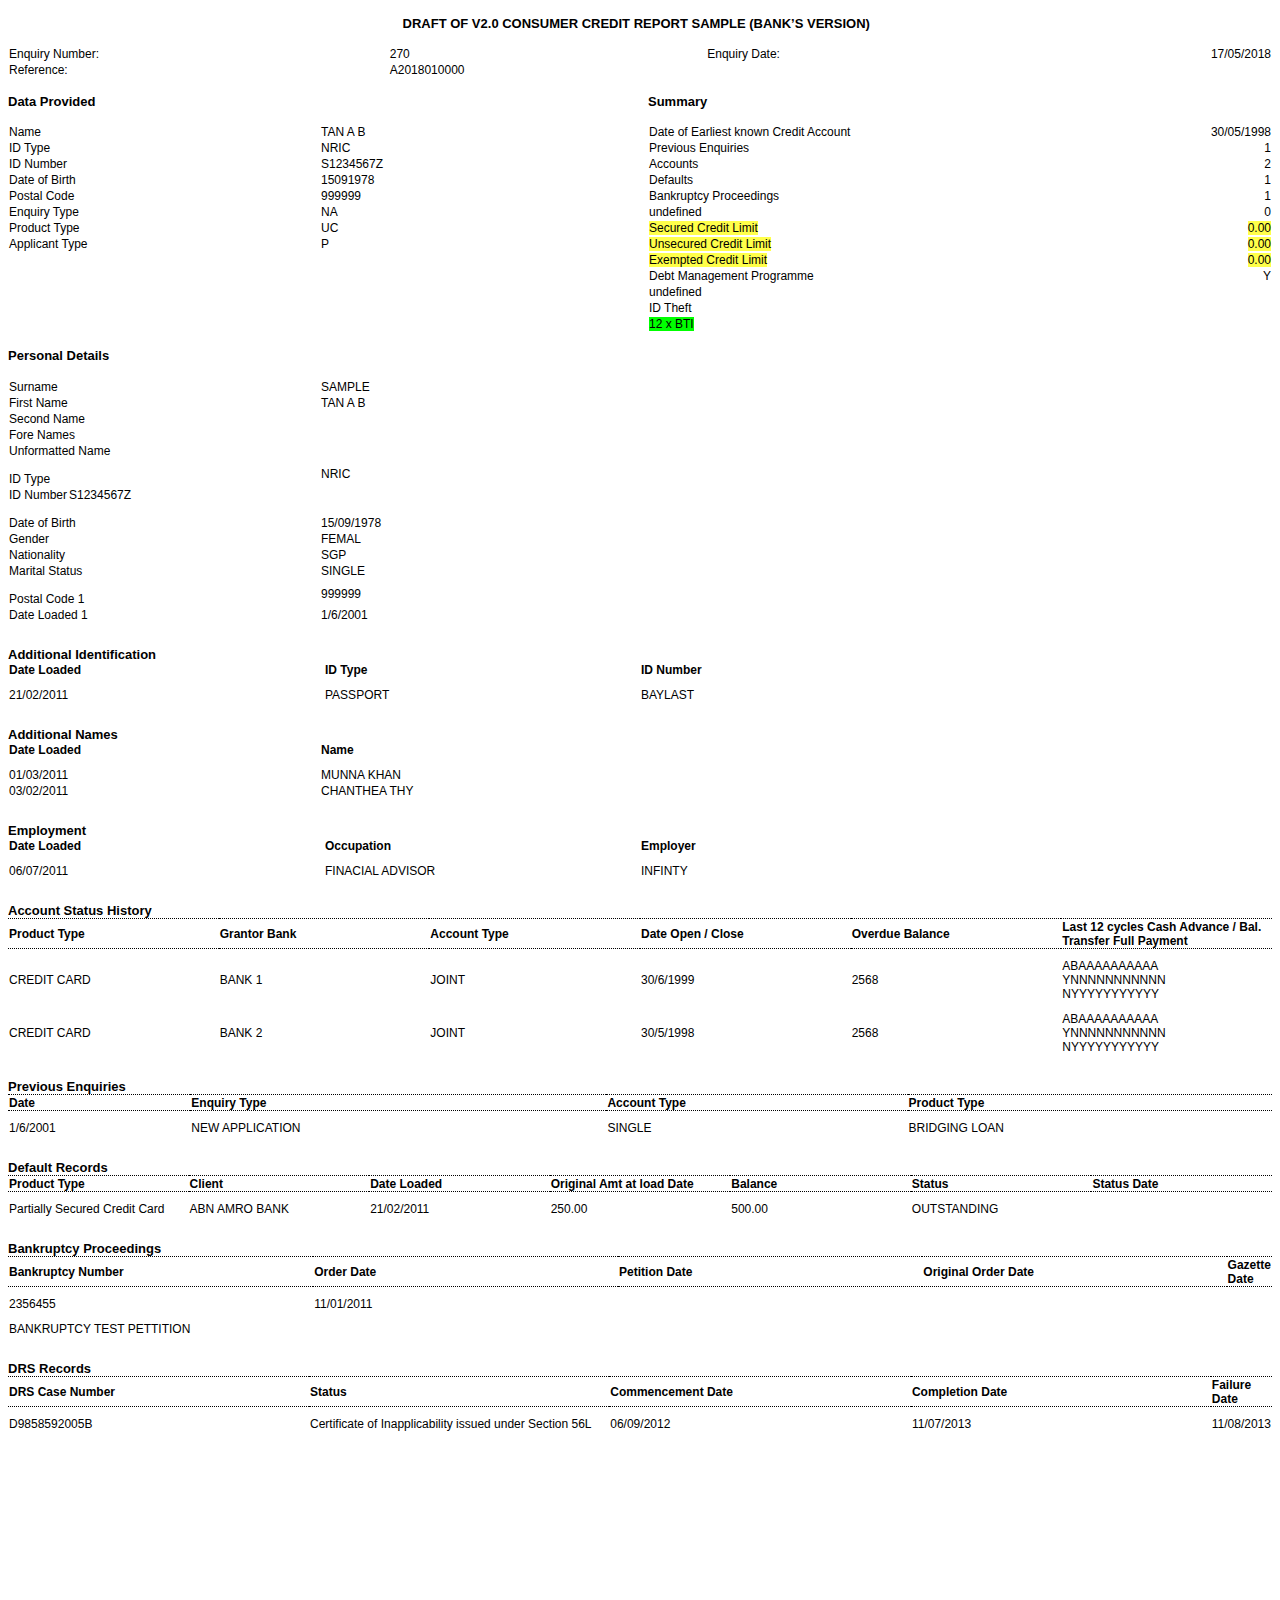
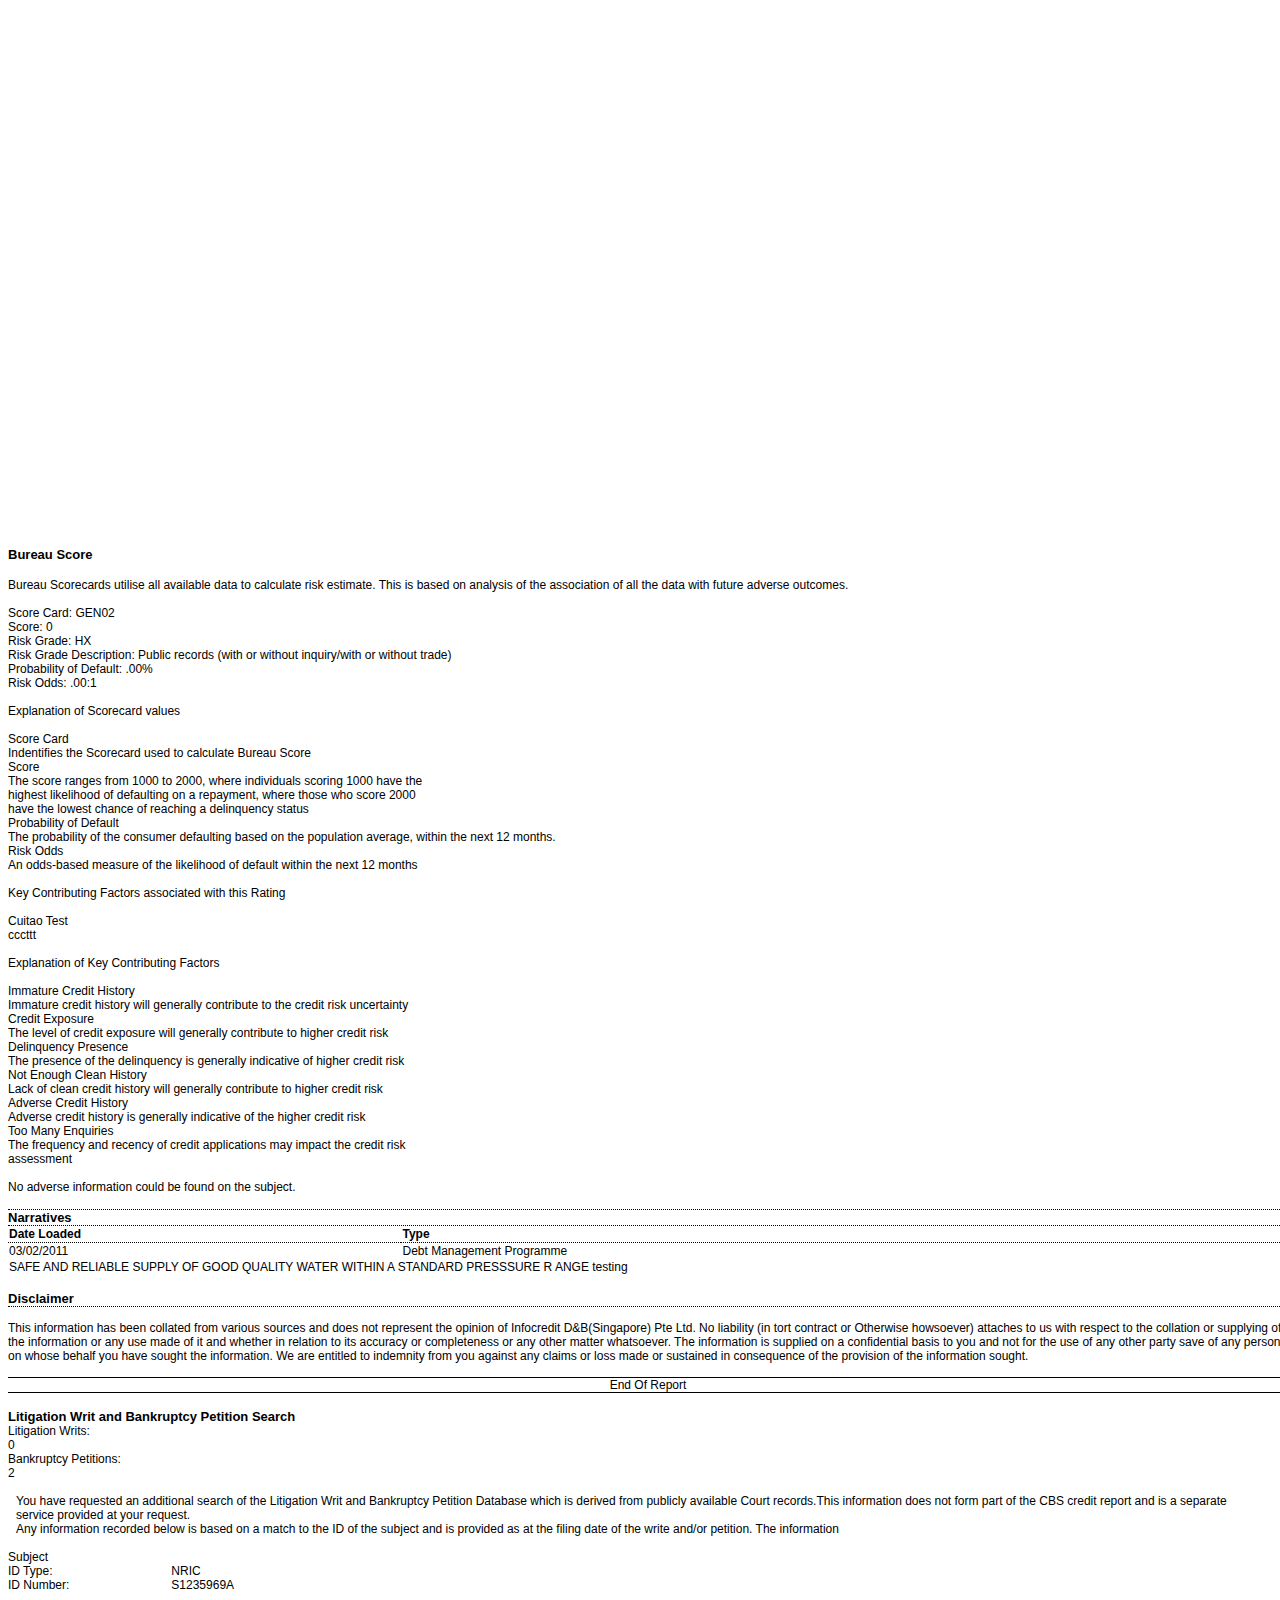
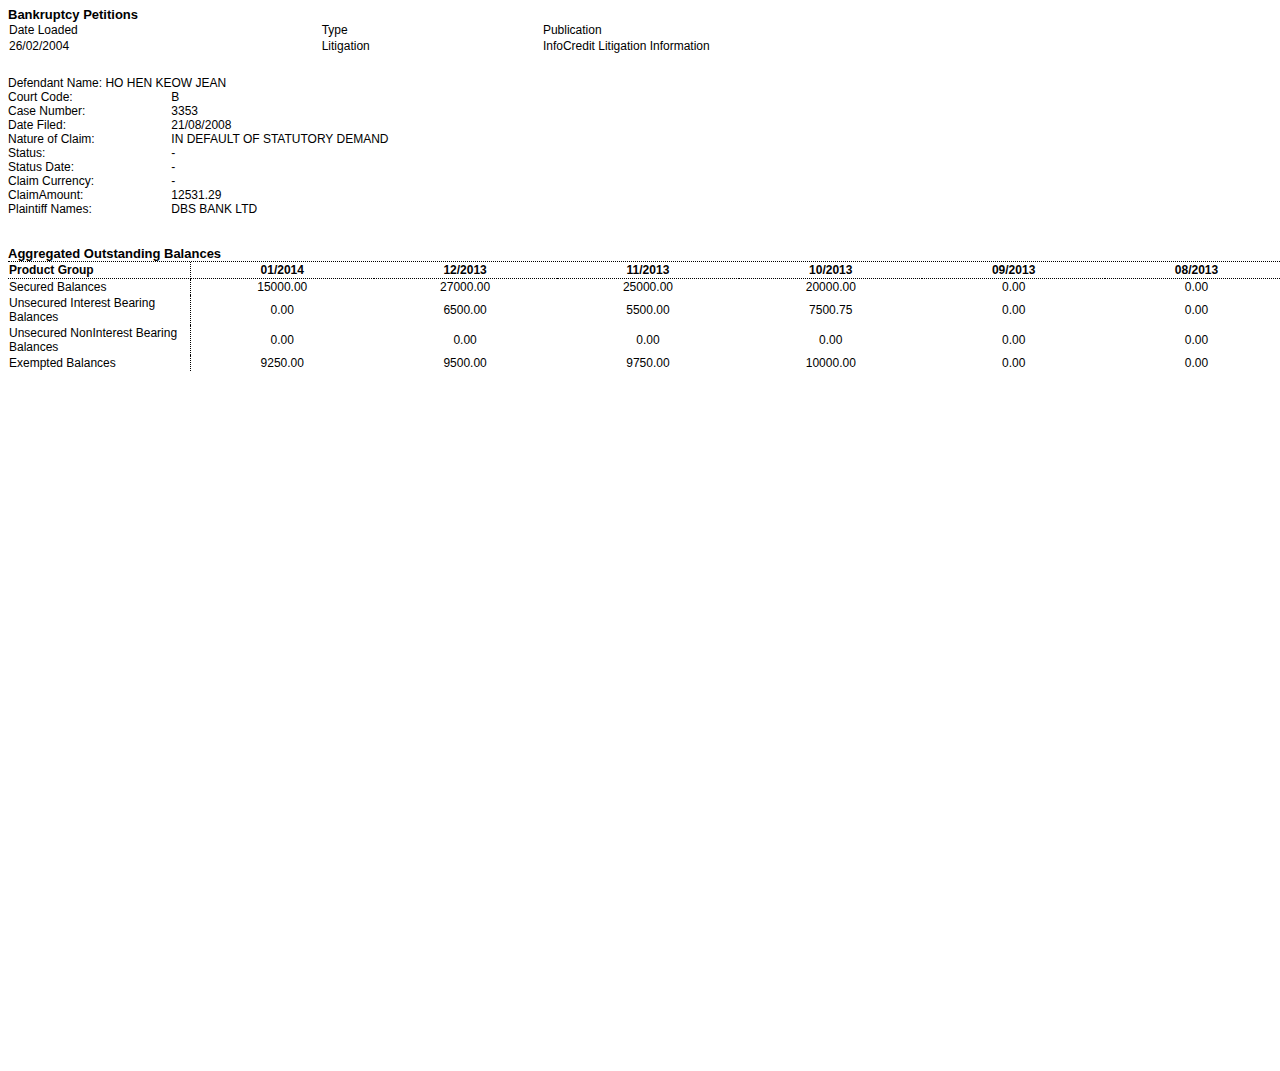
==== A2018010000_S1234567Z.html @ 1c3257b1 "init" ====
<!DOCTYPE html>
<html lang="en">

<head>
    <meta charset="UTF-8">
    <meta name="viewport" content="width=device-width, initial-scale=1.0">
    <meta http-equiv="X-UA-Compatible" content="ie=edge">
    <title>Test</title>
    <link rel="stylesheet" href="style.css">
</head>

<body>
<div class="container">
    <h6 class="text-center">DRAFT OF V2.0 CONSUMER CREDIT REPORT SAMPLE (BANK’S VERSION)</h6>

    <table cellspacing="0" cellspacing="0" class="table">
        <tbody>
        <tr>
            <td>Enquiry Number:</td>
            <td>270</td>
            <td>Enquiry Date:</td>
            <td class="text-right">17/05/2018</td>
        </tr>
        <tr>
            <td>Reference:</td>
            <td>A2018010000</td>
            <td></td>
            <td></td>
        </tr>
        </tbody>
    </table>
    <div>
        <div class="table-half">
            <h6>Data Provided</h6>
            <table cellspacing="0" class="table">
                <tbody>
                <tr>
                    <td>Name</td>
                    <td>TAN A B</td>
                </tr>
                <tr>
                    <td>ID Type</td>
                    <td>NRIC</td>
                </tr>
                <tr>
                    <td>ID Number</td>
                    <td>S1234567Z</td>
                </tr>
                <tr>
                    <td>Date of Birth</td>
                    <td>15091978</td>
                </tr>
                <tr>
                    <td>Postal Code</td>
                    <td>999999</td>
                </tr>
                <tr>
                    <td>Enquiry Type</td>
                    <td>NA</td>
                </tr>
                <tr>
                    <td>Product Type</td>
                    <td>UC</td>
                </tr>
                <tr>
                    <td>Applicant Type</td>
                    <td>P</td>
                </tr>
                </tbody>
            </table>
        </div>
        <div class="table-half"><h6>Summary</h6>
            <table cellspacing="0" class="table">
                <tbody>
                <tr>
                    <td>Date of Earliest known Credit Account</td>
                    <td class="text-right">30/05/1998</td>
                </tr>
                <tr>
                    <td>Previous Enquiries</td>
                    <td class="text-right">1</td>
                </tr>
                <tr>
                    <td>Accounts</td>
                    <td class="text-right">2</td>
                </tr>
                <tr>
                    <td>Defaults</td>
                    <td class="text-right">1</td>
                </tr>
                <tr>
                    <td>Bankruptcy Proceedings</td>
                    <td class="text-right">1</td>
                </tr>
                <tr>
                    <td>undefined</td>
                    <td class="text-right">0</td>
                </tr>
                <tr>
                    <td><span class="yellow">Secured Credit Limit</span></td>
                    <td class="text-right"><span class="yellow">0.00</span></td>
                </tr>
                <tr>
                    <td><span class="yellow">Unsecured Credit Limit</span></td>
                    <td class="text-right"><span class="yellow">0.00</span></td>
                </tr>
                <tr>
                    <td><span class="yellow">Exempted Credit Limit</span></td>
                    <td class="text-right"><span class="yellow">0.00</span></td>
                </tr>
                <tr>
                    <td>Debt Management Programme</td>
                    <td class="text-right">Y</td>
                </tr>
                <tr>
                    <td>undefined</td>
                    <td class="text-right"></td>
                </tr>
                <tr>
                    <td>ID Theft</td>
                    <td class="text-right"></td>
                </tr>
                <tr>
                    <td><span class="green">12 x BTI</span></td>
                    <td class="text-right"><span class="green"></span></td>
                </tr>
                </tbody>
            </table>
        </div>
    </div>
    <div class="table-half paddingR">
        <div><h6>Personal Details</h6>
            <table cellspacing="0" class="table">
                <tbody>
                <tr>
                    <td>Surname</td>
                    <td>SAMPLE</td>
                </tr>
                <tr>
                    <td>First Name</td>
                    <td>TAN A B</td>
                </tr>
                <tr>
                    <td>Second Name</td>
                    <td></td>
                </tr>
                <tr>
                    <td>Fore Names</td>
                    <td></td>
                </tr>
                <tr>
                    <td>Unformatted Name</td>
                    <td></td>
                </tr>
                <tr>
                    <td></td>
                    <td></td>
                </tr>
                <tr>
                    <td class="marginT">ID Type</td>
                    <td>NRIC</td>
                </tr>
                <tr class="marginB">
                    <td>ID Number</td>
                    <td>S1234567Z</td>
                </tr>
                <tr>
                    <td></td>
                    <td></td>
                </tr>
                <tr>
                    <td>Date of Birth</td>
                    <td>15/09/1978</td>
                </tr>
                <tr>
                    <td>Gender</td>
                    <td>FEMAL</td>
                </tr>
                <tr>
                    <td>Nationality</td>
                    <td>SGP</td>
                </tr>
                <tr>
                    <td>Marital Status</td>
                    <td>SINGLE</td>
                </tr>
                <tr>
                    <td></td>
                    <td></td>
                </tr>
                <tr>
                    <td class="marginT">Postal Code 1</td>
                    <td>999999</td>
                </tr>
                <tr>
                    <td>Date Loaded 1</td>
                    <td>1/6/2001</td>
                </tr>
                </tbody>
            </table>
        </div>
        <div></div>
    </div>
    <h6 class="h6-special">Additional Identification</h6>
    <table cellspacing="0" class="table table-third">
        <thead>
        <tr>
            <th>Date Loaded</th>
            <th>ID Type</th>
            <th>ID Number</th>
            <th></th>
        </tr>
        </thead>
        <tbody>
        <tr>
            <td>21/02/2011</td>
            <td>PASSPORT</td>
            <td>BAYLAST</td>
            <td></td>
        </tr>
        </tbody>
    </table>
    <h6 class="h6-special">Additional Names</h6>
    <div class="table-half paddingR">
        <table cellspacing="0" class="table">
            <thead>
            <tr>
                <th>Date Loaded</th>
                <th>Name</th>
            </tr>
            </thead>
            <tbody>
            <tr>
                <td>01/03/2011</td>
                <td>MUNNA KHAN</td>
            </tr>
            <tr>
                <td>03/02/2011</td>
                <td>CHANTHEA THY</td>
            </tr>
            </tbody>
        </table>
    </div>
    <h6 class="h6-special">Employment</h6>
    <table cellspacing="0" class="table table-third">
        <thead>
        <tr>
            <th>Date Loaded</th>
            <th>Occupation</th>
            <th>Employer</th>
            <th></th>
        </tr>
        </thead>
        <tbody>
        <tr>
            <td>06/07/2011</td>
            <td>FINACIAL ADVISOR</td>
            <td>INFINTY</td>
            <td></td>
        </tr>
        </tbody>
    </table>
    <h6 class="h6-special">Account Status History</h6>
    <table cellspacing="0" class="table table-six">
        <thead class="th-border">
        <tr>
            <th>Product Type</th>
            <th>Grantor Bank</th>
            <th>Account Type</th>
            <th>Date Open / Close</th>
            <th>Overdue Balance</th>
            <th>Last 12 cycles Cash Advance / Bal. Transfer Full Payment</th>
        </tr>
        </thead>
        <tbody>
        <tr>
            <td>CREDIT CARD</td>
            <td>BANK 1</td>
            <td>JOINT</td>
            <td>30/6/1999<br/></td>
            <td>2568</td>
            <td>ABAAAAAAAAAA<br/>YNNNNNNNNNNN<br/>NYYYYYYYYYYY</td>
        </tr>
        <tr>
            <td>CREDIT CARD</td>
            <td>BANK 2</td>
            <td>JOINT</td>
            <td>30/5/1998<br/></td>
            <td>2568</td>
            <td>ABAAAAAAAAAA<br/>YNNNNNNNNNNN<br/>NYYYYYYYYYYY</td>
        </tr>
        </tbody>
    </table>
    <h6 class="h6-special">Previous Enquiries</h6>
    <table cellspacing="0" class="table paddingT">
        <thead class="th-border">
        <tr>
            <th>Date</th>
            <th>Enquiry Type</th>
            <th>Account Type</th>
            <th>Product Type</th>
        </tr>
        </thead>
        <tbody>
        <tr>
            <td>1/6/2001</td>
            <td>NEW APPLICATION</td>
            <td>SINGLE</td>
            <td>BRIDGING LOAN</td>
        </tr>
        </tbody>
    </table>
    <h6 class="h6-special">Default Records</h6>
    <table cellspacing="0" class="table table-senven paddingT">
        <thead class="th-border">
        <tr>
            <th>Product Type</th>
            <th>Client</th>
            <th>Date Loaded</th>
            <th>Original Amt at load Date</th>
            <th>Balance</th>
            <th>Status</th>
            <th>Status Date</th>
        </tr>
        </thead>
        <tbody>
        <tr>
            <td>Partially Secured Credit Card</td>
            <td>ABN AMRO BANK</td>
            <td>21/02/2011</td>
            <td>250.00</td>
            <td>500.00</td>
            <td>OUTSTANDING</td>
            <td></td>
        </tr>
        </tbody>
    </table>
    <h6 class="h6-special">Bankruptcy Proceedings</h6>
    <table cellspacing="0" class="table table-five paddingT">
        <thead class="th-border">
        <tr>
            <th>Bankruptcy Number</th>
            <th>Order Date</th>
            <th>Petition Date</th>
            <th>Original Order Date</th>
            <th>Gazette Date</th>
        </tr>
        </thead>
        <tbody>
        <tr>
            <td>2356455</td>
            <td>11/01/2011</td>
            <td></td>
            <td></td>
            <td></td>
        </tr>
        <tr>
            <td colspan="5">BANKRUPTCY TEST PETTITION</td>
        </tr>
        </tbody>
    </table>
    <h6 class="h6-special">DRS Records</h6>
    <table cellspacing="0" class="table table-five paddingT paging">
        <thead class="th-border">
        <tr>
            <th>DRS Case Number</th>
            <th>Status</th>
            <th>Commencement Date</th>
            <th>Completion Date</th>
            <th>Failure Date</th>
        </tr>
        </thead>
        <tbody>
        <tr>
            <td>D9858592005B</td>
            <td>Certificate of Inapplicability issued under Section 56L</td>
            <td>06/09/2012</td>
            <td>11/07/2013</td>
            <td>11/08/2013</td>
        </tr>
        </tbody>
    </table>





<div class="page-text">

    <h6>Bureau Score</h6>
    <p>Bureau Scorecards utilise all available data to calculate risk estimate. This is based on analysis of the
        association of all the data with future adverse outcomes.</p>
    <div class="line-text">
        <div>Score Card:</div>
        <div>GEN02</div>
    </div>
    <div class="line-text">
        <div>Score:</div>
        <div>0</div>
    </div>
    <div class="line-text">
        <div>Risk Grade:</div>
        <div>HX</div>
    </div>
    <div class="line-text">
        <div>Risk Grade Description:</div>
        <div>Public records (with or without inquiry/with or without trade)</div>
    </div>
    <div class="line-text">
        <div>Probability of Default:</div>
        <div>.00%</div>
    </div>
    <div class="line-text">
        <div>Risk Odds:</div>
        <div>.00:1</div>
    </div>
    <p>Explanation of Scorecard values</p>
    <p>Score Card<br/>Indentifies the Scorecard used to calculate Bureau Score<br/>Score<br/>The score ranges from 1000
        to 2000, where individuals scoring 1000 have the<br/> highest likelihood of defaulting on a repayment, where those
        who score 2000<br/> have the lowest chance of reaching a delinquency status<br/>Probability of Default<br/>The
        probability of the consumer defaulting based on the population average, within the next 12 months.<br/>Risk Odds<br/>An
        odds-based measure of the likelihood of default within the next 12 months</p>
    <p>Key Contributing Factors associated with this Rating</p>
    <div>
        <div>Cuitao Test</div>
        <div>cccttt</div>
    </div>
    <p>Explanation of Key Contributing Factors</p>
    <p>Immature Credit History<br/>Immature credit history will generally contribute to the credit risk uncertainty<br/>Credit
        Exposure<br/>The level of credit exposure will generally contribute to higher credit risk<br/>Delinquency
        Presence<br/>The presence of the delinquency is generally indicative of higher credit risk<br/>Not Enough Clean
        History<br/>Lack of clean credit history will generally contribute to higher credit risk<br/>Adverse Credit
        History<br/>Adverse credit history is generally indicative of the higher credit risk<br/>Too Many Enquiries<br/>The
        frequency and recency of credit applications may impact the credit risk<br/> assessment</p>
    <p>No adverse information could be found on the subject.</p>
    <h6 class="text-border">Narratives</h6>
    <table cellspacing="0" class="table-text">
        <thead>
        <tr>
            <th>Date Loaded</th>
            <th>Type</th>
        </tr>
        </thead>
        <tbody>
        <tr>
            <td>03/02/2011</td>
            <td>Debt Management Programme</td>
        </tr>
        <tr>
            <td colspan="2">SAFE AND RELIABLE SUPPLY OF GOOD QUALITY WATER WITHIN A STANDARD PRESSSURE R ANGE testing
            </td>
        </tr>
        </tbody>
    </table>
    <h6 class="text-border noneT">Disclaimer</h6>
    <p>This information has been collated from various sources and does not represent the opinion of Infocredit
        D&B(Singapore) Pte Ltd. No liability (in tort contract or Otherwise howsoever) attaches to us with respect to
        the collation or supplying of the information or any use made of it and whether in relation to its accuracy or
        completeness or any other matter whatsoever. The information is supplied on a confidential basis to you and not
        for the use of any other party save of any person on whose behalf you have sought the information. We are
        entitled to indemnity from you against any claims or loss made or sustained in consequence of the provision of
        the information sought.</p>
    <p class="text-end">End Of Report</p>
    <h6 class="marginB-none">Litigation Writ and Bankruptcy Petition Search</h6>
    <div>
        <div>Litigation Writs:</div>
        <div>0</div>
    </div>
    <div>
        <div>Bankruptcy Petitions:</div>
        <div>2</div>
    </div>
    <p class="text-theme">You have requested an additional search of the Litigation Writ and Bankruptcy Petition Database which is derived
        from publicly available Court records.This information does not form part of the CBS credit report and is a
        separate service provided at your request.<br/>Any information recorded below is based on a match to the ID of
        the subject and is provided as at the filing date of the write and/or petition. The information</p>


    Subject
    <div class="line-text lineW">
        <div>ID Type:</div>
        <div>NRIC</div>
    </div>
    <div class="line-text lineW">
        <div>ID Number:</div>
        <div>S1235969A</div>
    </div>

    <h6 class="text-h6">Bankruptcy Petitions</h6>
    <table cellspacing="0" class="table-texts">
        <thead>
        <tr>
            <th>Date Loaded</th>
            <th>Type</th>
            <th>Publication</th>
        </tr>
        </thead>
        <tbody>
        <tr>
            <td>26/02/2004</td>
            <td>Litigation</td>
            <td>InfoCredit Litigation Information</td>
        </tr>
        </tbody>
    </table>

    <div class="line-text text-marginT">
        <div>Defendant Name:</div>
        <div>HO HEN KEOW JEAN</div>
    </div>
    <div class="line-text lineW">
        <div>Court Code:</div>
        <div>B</div>
    </div>
    <div class="line-text lineW">
        <div>Case Number:</div>
        <div>3353</div>
    </div>
    <div class="line-text lineW">
        <div>Date Filed:</div>
        <div>21/08/2008</div>
    </div>
    <div class="line-text lineW">
        <div>Nature of Claim:</div>
        <div>IN DEFAULT OF STATUTORY DEMAND</div>
    </div>
    <div class="line-text lineW">
        <div>Status:</div>
        <div>-</div>
    </div>
    <div class="line-text lineW">
        <div>Status Date:</div>
        <div>-</div>
    </div>
    <div class="line-text lineW">
        <div>Claim Currency:</div>
        <div>-</div>
    </div>
    <div class="line-text lineW">
        <div>ClaimAmount:</div>
        <div>12531.29</div>
    </div>
    <div class="line-text lineW">
        <div>Plaintiff Names:</div>
        <div>DBS BANK LTD</div>
    </div>


    <br/>

    <h6 class="text-border noneT">Aggregated Outstanding Balances</h6>
    <table cellspacing="0" class="table-text table-text-senven paging">
        <thead>
        <tr>
            <th class="borderR">Product Group</th>
            <th>01/2014</th>
            <th>12/2013</th>
            <th>11/2013</th>
            <th>10/2013</th>
            <th>09/2013</th>
            <th>08/2013</th>
        </tr>
        </thead>
        <tbody>
        <tr>
            <td class="borderR">Secured Balances</td>
            <td>15000.00</td>
            <td>27000.00</td>
            <td>25000.00</td>
            <td>20000.00</td>
            <td>0.00</td>
            <td>0.00</td>
        </tr>
        <tr>
            <td class="borderR">Unsecured Interest Bearing Balances</td>
            <td>0.00</td>
            <td>6500.00</td>
            <td>5500.00</td>
            <td>7500.75</td>
            <td>0.00</td>
            <td>0.00</td>
        </tr>
        <tr>
            <td class="borderR">Unsecured NonInterest Bearing Balances</td>
            <td>0.00</td>
            <td>0.00</td>
            <td>0.00</td>
            <td>0.00</td>
            <td>0.00</td>
            <td>0.00</td>
        </tr>
        <tr>
            <td class="borderR">Exempted Balances</td>
            <td>9250.00</td>
            <td>9500.00</td>
            <td>9750.00</td>
            <td>10000.00</td>
            <td>0.00</td>
            <td>0.00</td>
        </tr>
        </tbody>
    </table>

</div>
</div>
</body>

</html>
---- style.css ----
body {
    margin: 0;
    padding: 0;
    font-size: 12px;
    font-family: "Arial", "Microsoft YaHei", "黑体", "宋体", sans-serif;
}

/*文字居中*/
.text-center {
    text-align: center;
}

/*文字居右*/
.text-right {
    text-align: right;
}

/*标题*/
h6 {
    margin: 1.2em !important;
    font-weight: 900 !important;
    margin-left: 8px !important;
    font-size: 13px;
}

/*无下边距标题*/
.h6-special {
    float: left;
    width: 100%;
    margin-top: 0 !important;
    margin-bottom: 0 !important;
    padding-top: 24px;
    font-weight: 900;
}

/*黄色背景文字*/
.yellow {
    background: #ffff4a;
}

/*绿色背景文字*/
.green {
    background: #00ff00;
}

/*蓝色背景文字*/
.blue {
    background: #00ffff;
}
/*右边距 内*/
.paddingR {
    padding-right: 50%;
}

/*上边距 外*/
.marginT {
    float: left;
    margin-top: 10px;
}

/*下边距 外*/
.marginB {
    float: left;
    margin-bottom: 10px;
}

/*每行设置下边距*/
.paddingT tr td {
    padding-top: 10px;
}

/*表格*/
.table {
    float: left;
    text-align: left;
    width: 100%;
    padding: 0 8px;
    font-weight: 400;
}

/*一行两个表格*/
.table-half {
    width: 50%;
    float: left;
}

.table tr th {
    padding-bottom: 10px;
}

/*行高*/
.table tr {
    line-height: 14px;
}

.table-half tr td {
    width: 50%;
}

.table-third tr th, .table-third tr td {
    width: 25%;
}

/*一行5列表格*/
.table-five tr td {
    width: 25%;
}

/*一行6列表格*/
.table-six tr th, .table-third tr td {
    width: 16%;
}

/*表头上下边线*/
.th-border tr th {
    border-top: 1px dotted;
    border-bottom: 1px dotted;
    padding-bottom: 0 !important;
}

.table-six tr td {
    padding-top: 10px;
}

/*一行7列表格*/
.table-senven tr td {
    width: 14%;
}

/*--------------------------------分页-------------------------*/
.paging {
    margin-bottom: 700px;
}

/*第二篇大div设置*/
.page-text {
    float: left;
    width: 100%;
    padding: 0 8px;
}

/*h6标签文字间距删除*/
.page-text h6 {
    margin-right: 0 !important;
    margin-left: 0 !important;
}

/*p标签文字间距删除*/
.page-text p {
    margin: 14px 0 !important;
}

/*div一行展示*/
.line-text div {
    display: inline-block;
}

/*上下边线添加*/
.text-border {
    margin-bottom: 0 !important;
    border-top: 1px dotted;
    border-bottom: 1px dotted;
}

/*去掉上边线*/
.noneT {
    border-top: none;
}

/*表格设置*/
.table-text, .table-texts {
    width: 100%;
    padding: 0 !important;
    text-align: left;
}

/*表头加粗去掉*/
.table-texts tr th {
    font-weight: 400;
}

/*表头下边线设置*/
.table-text tr th {
    border-bottom: 1px dotted;
}

/*end 文字设置*/
.text-end {
    text-align: center;
    border-top: 1px solid;
    border-bottom: 1px solid;
}

/*删除下边距*/
.marginB-none, .text-h6 {
    margin-bottom: 0 !important;
}

/*p文字边距设置*/
p.text-theme {
    width: 96%;
    margin-left: 8px !important;
}

/*设置第一个div的宽度*/
.lineW div:nth-child(1) {
    width: 160px;
}

/*上边距设置*/
.text-marginT {
    margin-top: 22px;
}

/*第一列右边框设置*/
.borderR {
    text-align: left !important;
    border-right: 1px dotted;
}

/*一行7列表格设置*/
.table-text-senven tr th,
.table-text-senven tr td {
    width: 14%;
    text-align: center;
}
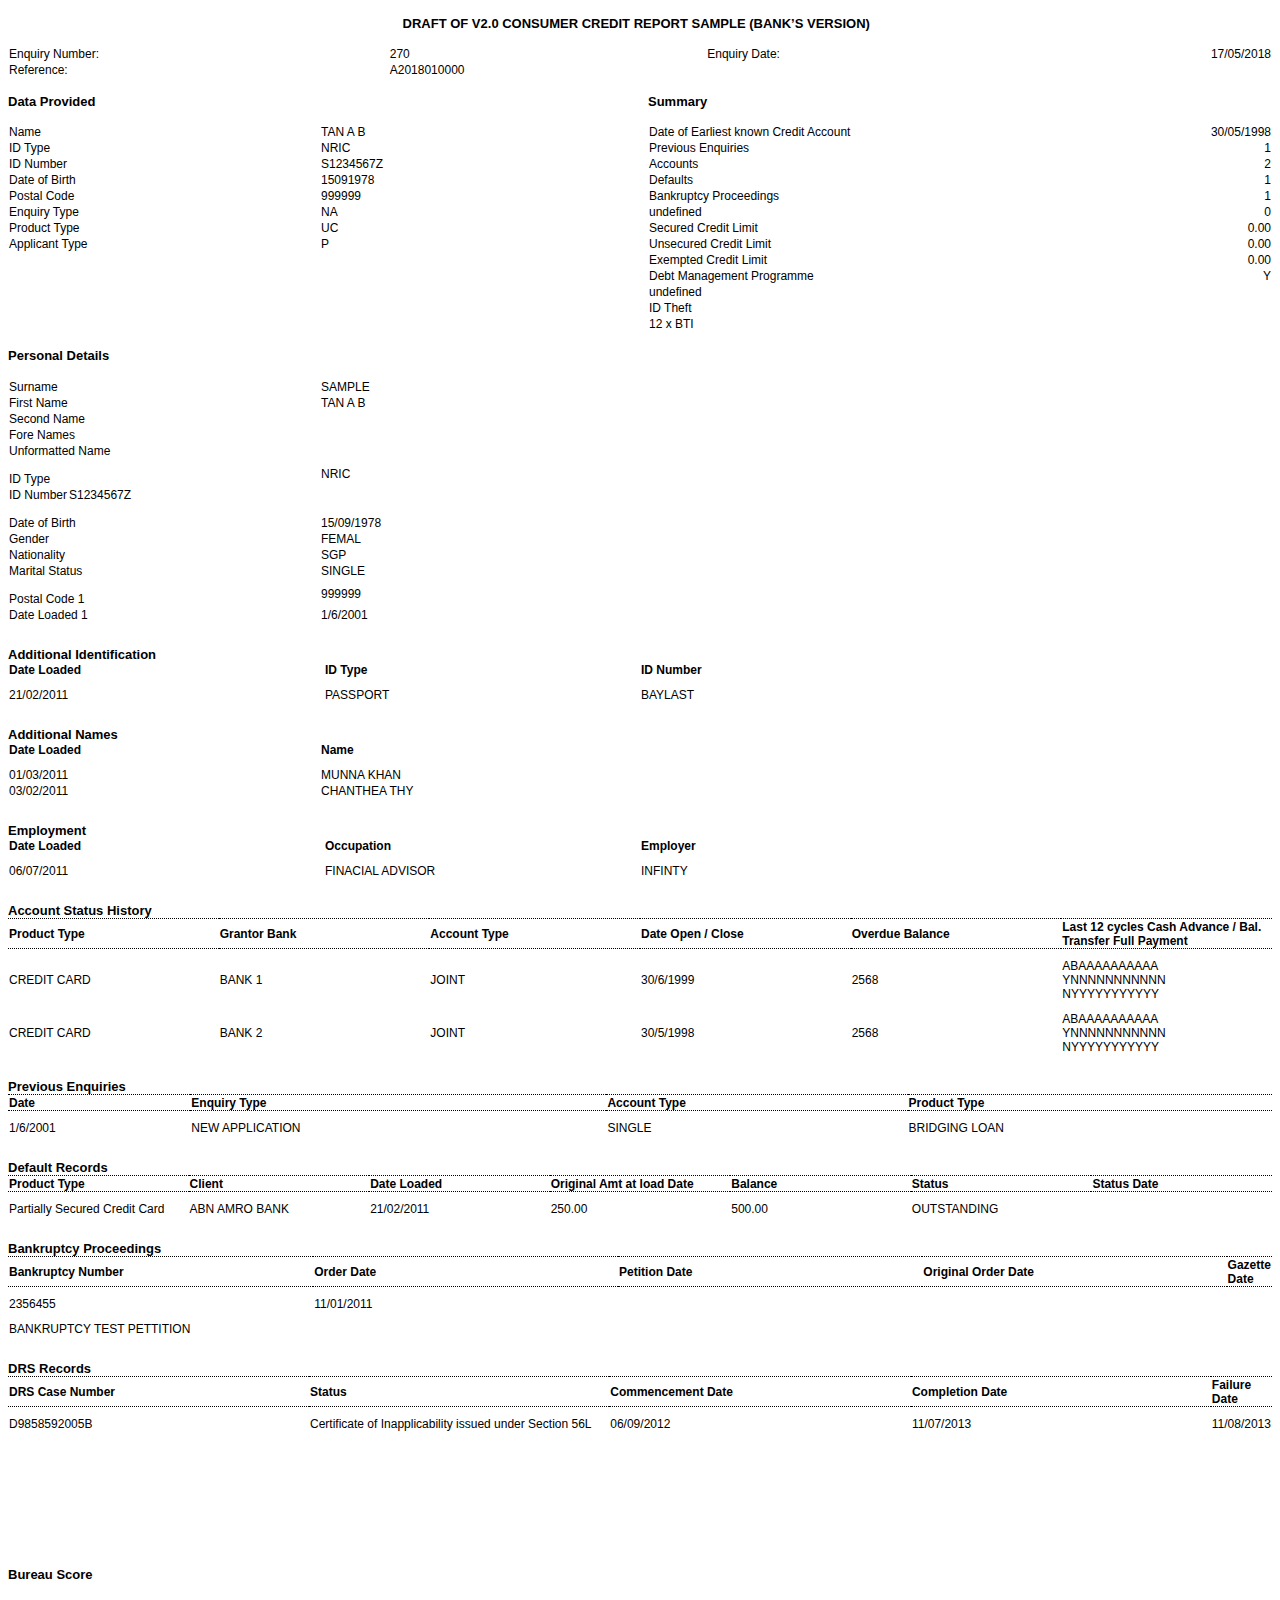
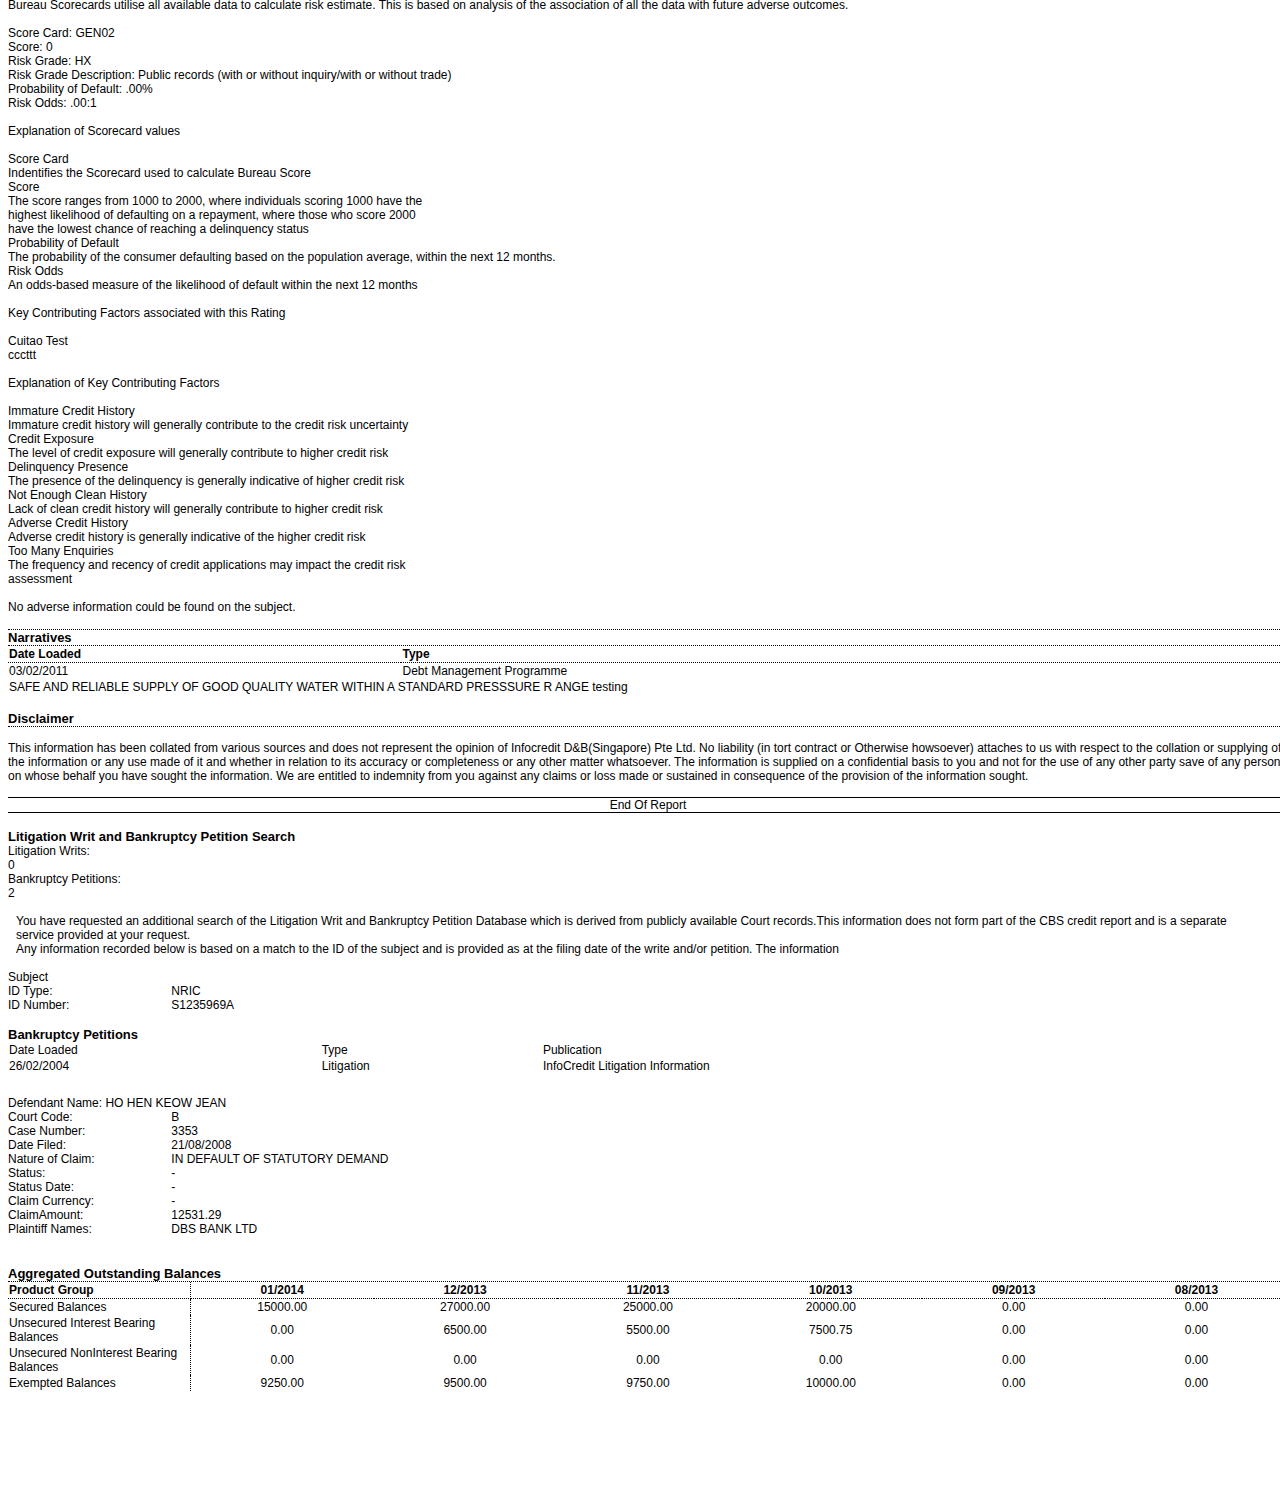
==== commit a4005939: "init" ====
--- a/A2018010000_S1234567Z.html
+++ b/A2018010000_S1234567Z.html
@@ -97,16 +97,16 @@
                     <td class="text-right">0</td>
                 </tr>
                 <tr>
-                    <td><span class="yellow">Secured Credit Limit</span></td>
-                    <td class="text-right"><span class="yellow">0.00</span></td>
-                </tr>
-                <tr>
-                    <td><span class="yellow">Unsecured Credit Limit</span></td>
-                    <td class="text-right"><span class="yellow">0.00</span></td>
-                </tr>
-                <tr>
-                    <td><span class="yellow">Exempted Credit Limit</span></td>
-                    <td class="text-right"><span class="yellow">0.00</span></td>
+                    <td>Secured Credit Limit</td>
+                    <td class="text-right">0.00</td>
+                </tr>
+                <tr>
+                    <td>Unsecured Credit Limit</td>
+                    <td class="text-right">0.00</td>
+                </tr>
+                <tr>
+                    <td>Exempted Credit Limit</td>
+                    <td class="text-right">0.00</td>
                 </tr>
                 <tr>
                     <td>Debt Management Programme</td>
@@ -121,8 +121,8 @@
                     <td class="text-right"></td>
                 </tr>
                 <tr>
-                    <td><span class="green">12 x BTI</span></td>
-                    <td class="text-right"><span class="green"></span></td>
+                    <td>12 x BTI</td>
+                    <td class="text-right"></td>
                 </tr>
                 </tbody>
             </table>
--- a/style.css
+++ b/style.css
@@ -33,20 +33,6 @@
     font-weight: 900;
 }
 
-/*黄色背景文字*/
-.yellow {
-    background: #ffff4a;
-}
-
-/*绿色背景文字*/
-.green {
-    background: #00ff00;
-}
-
-/*蓝色背景文字*/
-.blue {
-    background: #00ffff;
-}
 /*右边距 内*/
 .paddingR {
     padding-right: 50%;
@@ -129,7 +115,7 @@
 
 /*--------------------------------分页-------------------------*/
 .paging {
-    margin-bottom: 700px;
+    margin-bottom: 120px;
 }
 
 /*第二篇大div设置*/
